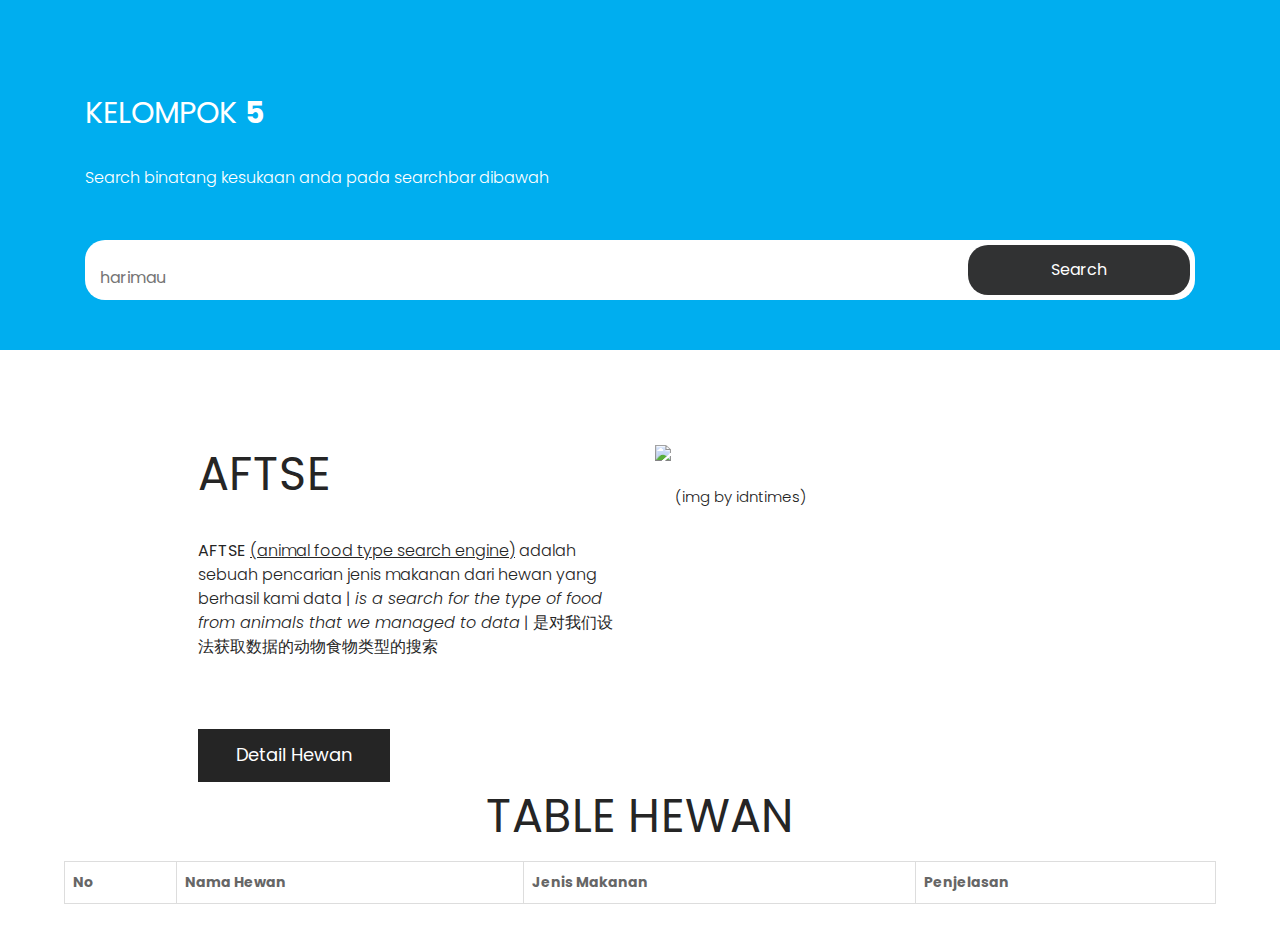
==== kp4/index.html @ d0d919ad "Add files via upload" ====
<!DOCTYPE html>
<html lang="en">
  <head>
    <!-- basic -->
    <meta charset="utf-8" />
    <meta http-equiv="X-UA-Compatible" content="IE=edge" />
    <meta name="viewport" content="width=device-width, initial-scale=1" />
    <!-- mobile metas -->
    <meta name="viewport" content="width=device-width, initial-scale=1" />
    <meta name="viewport" content="initial-scale=1, maximum-scale=1" />
    <!-- site metas -->
    <title>Kelompok 5</title>
    <meta name="keywords" content="" />
    <meta name="description" content="" />
    <meta name="author" content="" />
    <!-- bootstrap css -->
    <link rel="stylesheet" type="text/css" href="css/bootstrap.min.css" />
    <!-- style css -->
    <link rel="stylesheet" type="text/css" href="css/style.css" />
    <!-- Responsive-->
    <link rel="stylesheet" href="css/responsive.css" />
    <!-- fevicon -->
    <link rel="icon" href="images/fevicon.png" type="image/gif" />
    <!-- Scrollbar Custom CSS -->
    <link rel="stylesheet" href="css/jquery.mCustomScrollbar.min.css" />
    <!-- Tweaks for older IEs-->
    <link
      rel="stylesheet"
      href="https://netdna.bootstrapcdn.com/font-awesome/4.0.3/css/font-awesome.css"
    />
    <!-- owl stylesheets -->
    <link rel="stylesheet" href="css/owl.carousel.min.css" />
    <link rel="stylesoeet" href="css/owl.theme.default.min.css" />
    <link
      rel="stylesheet"
      href="https://cdnjs.cloudflare.com/ajax/libs/fancybox/2.1.5/jquery.fancybox.min.css"
      media="screen"
    />
    <style>
      img {
        height: 600px;
      }
      table {
  border-collapse: collapse;
  width: 100%;
  max-width: 90%;
  align-items: center;
   margin-left: auto;
  margin-right: auto;
}

td, th {
  border: 1px solid #dddddd;
  text-align: left;
  padding: 8px;
}

tr:nth-child(even) {
  background-color: #dddddd;
}
    </style>
  </head>
  <body>
    <!-- header section start-->
    <div class="footer_section layout_padding">
      <div class="container">
        <h1 class="subscribr_text">KELOMPOK <b>5</b></h1>
        <p class="lorem_text">
          Search binatang kesukaan anda pada searchbar dibawah
        </p>
        <div class="box_main_2">
          <input
            id="searchInput"
            type="text"
            class="email_bt_2"
            placeholder="harimau"
            name=""
          />
        </div>
        <button class="subscribe_bt_2" onclick="search()">Search</button>
      </div>
    </div>
    <!-- banner section end-->
    <!-- marketing section start-->
    <div id="res">
      <div class="marketing_section layout_padding">
        <div class="container-fluid">
          <div class="row">
            <div class="col-md-6">
              <div class="job_section">
                <h1 class="jobs_text">AFTSE</h1>
                <p class="dummy_text">
                  <b>AFTSE</b> <u>(animal food type search engine)</u>
                  adalah sebuah pencarian jenis makanan dari hewan yang berhasil
                  kami data |
                  <i
                    >is a search for the type of food from animals that we
                    managed to data</i
                  >
                  | 是对我们设法获取数据的动物食物类型的搜索
                </p>
                <div class="apply_bt">
                  <a
                    href="https://www.wikipedia.org/search-redirect.php?family=Wikipedia&language=id&language=id&search=rubah"
                    >Detail Hewan</a
                  >
                </div>
              </div>
            </div>
            <div class="col-md-6">
              <div class="padding_0">
                <img
                  src="https://cdn.idntimes.com/content-images/community/2022/11/fromandroid-080a9dabc72e618a210d897a9415ad31.jpg"
                />
                <p>
                  <a
                    href="https://cdn.idntimes.com/content-images/community/2022/11/fromandroid-080a9dabc72e618a210d897a9415ad31.jpg"
                    >(img by idntimes)</a
                  >
                </p>
              </div>
            </div>
          </div>
        </div>
      </div>
      
      <table>
        
            <tbody><h1 class="jobs_text" style="text-align: center;">TABLE HEWAN</h1><tr>
              <th>No</th>
              <th>Nama Hewan</th>
              <th>Jenis Makanan</th>
              <th>Penjelasan</th>
            </tr>
            <script>
              function getDataFromURL(url) {
                return fetch(url)
                  .then(response => response.json())
                  .catch(error => console.error('Terjadi kesalahan:', error));
              }
              getDataFromURL('https://raw.githubusercontent.com/Xorizn/tugas-informatika/master/lib/animals.json')
                .then((data) => {
                  const tableBody = document.querySelector('table');
                  Object.values(data).map((organ, index) => {
                    const row = document.createElement('tr');
                    const noCell = document.createElement('td');
                    noCell.textContent = index + 1;
                    row.appendChild(noCell);
                    const namaCell = document.createElement('td');
                    namaCell.textContent = organ.nama;
                    row.appendChild(namaCell);
                    const pengertianCell = document.createElement('td');
                    pengertianCell.textContent = organ.jenis_makanan;
                    row.appendChild(pengertianCell);
                    const fungsiCell = document.createElement('td');
                    fungsiCell.textContent = organ.penjelasan;
                    row.appendChild(fungsiCell);
                    tableBody.appendChild(row);
                  });
                }).catch(error => console.log('error'));
            </script>
          </tbody></table>
    </div>

    

    <!-- footer section end-->
    <!-- copyright section start-->
    <div class="copyright_section">
      <div class="container">
        <div class="row">
          <div class="col-md-6">
            <p class="copyright_text"></p>
          </div>
          <div class="col-md-6">
            <p class="cookies_text"></p>
          </div>
        </div>
      </div>
    </div>
    <!-- copyright section end-->

    <!-- Javascript files-->
    <script src="js/jquery.min.js"></script>
    <script src="js/popper.min.js"></script>
    <script src="js/bootstrap.bundle.min.js"></script>
    <script src="js/jquery-3.0.0.min.js"></script>
    <script src="js/plugin.js"></script>
    <!-- sidebar -->
    <script src="https://cdn.jsdelivr.net/npm/fuse.js"></script>
    <script src="js/jquery.mCustomScrollbar.concat.min.js"></script>
    <script src="js/custom.js"></script>
    <!-- javascript -->
    <script src="js/owl.carousel.js"></script>
    <script src="https:cdnjs.cloudflare.com/ajax/libs/fancybox/2.1.5/jquery.fancybox.min.js"></script>
    <script>
      function getDataFromURL(url) {
        return fetch(url)
          .then((response) => response.json())
          .catch((error) => console.error("Terjadi kesalahan:", error));
      }
      async function search() {
        try {
          const searchInput = document
            .getElementById("searchInput")
            .value.trim();
          console.log(searchInput);
          const resultDiv = document.getElementById("res");
          resultDiv.innerHTML = "";

          let searchhh = await getDataFromURL(
            "https://raw.githubusercontent.com/Xorizn/tugas-informatika/master/lib/animals.json"
          );
          const options = {
            includeScore: true,
            keys: ["nama"],
            threshold: 0.3,
          };
          const fuse = new Fuse(searchhh, options);
          const results = fuse.search(searchInput);

          if (results.length > 0) {
            console.log(results[0]);
            let resul = "";
            for (let i = 0; i < results.length; i++) {
              resul += `<div class="marketing_section layout_padding">
        <div class="container-fluid">
          <div class="row">
            <div class="col-md-6">
              <div class="job_section">
                <h1 class="jobs_text">${results[i].item.nama}</h1>
                <p class="dummy_text">
                  <b>${results[i].item.jenis_makanan}</b>
                  ${results[i].item.penjelasan}
                </p>
                <div class="apply_bt">
                  <a
                    href="https://www.wikipedia.org/search-redirect.php?family=Wikipedia&language=id&language=id&search=${results[i].item.nama}"
                    >Detail Hewan</a
                  >
                </div>
              </div>
            </div>
            <div class="col-md-6">
              <div class="padding_0">
                <img
                  src="${results[i].item.img}"
                />
                <p><a href="${results[i].item.img}">(img by pintererst)</a></p>
              </div>
            </div>
          </div>
        </div>
      </div>
				`;
            }
            resultDiv.innerHTML = resul;
          } else {
            resultDiv.innerHTML =
              '<h1 class="jobs_text center">GAK ADA BOS</h1>';
          }
        } catch (err) {
          console.log(err);
        }
      }
    </script>
    <script>
      $(document).ready(function () {
        $(".fancybox").fancybox({
          openEffect: "none",
          closeEffect: "none",
        });
      });
    </script>
  </body>
</html>
---- kp4/css/style.css ----
/*--------------------------------------------------------------------- File Name: style.css ---------------------------------------------------------------------*/


/*--------------------------------------------------------------------- import Fonts ---------------------------------------------------------------------*/

@import url('https://fonts.googleapis.com/css?family=Rajdhani:300,400,500,600,700');
@import url('https://fonts.googleapis.com/css?family=Poppins:100,100i,200,200i,300,300i,400,400i,500,500i,600,600i,700,700i,800,800i,900,900i');

/*****---------------------------------------- 1) font-family: 'Rajdhani', sans-serif;
 2) font-family: 'Poppins', sans-serif;
 ----------------------------------------*****/


/*--------------------------------------------------------------------- import Files ---------------------------------------------------------------------*/

@import url(animate.min.css);
@import url(normalize.css);
@import url(icomoon.css);
@import url(css/font-awesome.min.css);
@import url(meanmenu.css);
@import url(owl.carousel.min.css);
@import url(swiper.min.css);
@import url(slick.css);
@import url(jquery.fancybox.min.css);
@import url(jquery-ui.css);
@import url(nice-select.css);

/*--------------------------------------------------------------------- skeleton ---------------------------------------------------------------------*/

* {
     box-sizing: border-box !important;
     transition: ease all 0.5s;
}

html {
     scroll-behavior: smooth;
}

body {
     color: #666666;
     font-size: 14px;
     font-family: Poppins;
     line-height: 1.80857;
     font-weight: normal;
     overflow-x: hidden;
}

a {
     color: #1f1f1f;
     text-decoration: none !important;
     outline: none !important;
     -webkit-transition: all .3s ease-in-out;
     -moz-transition: all .3s ease-in-out;
     -ms-transition: all .3s ease-in-out;
     -o-transition: all .3s ease-in-out;
     transition: all .3s ease-in-out;
}

h1,
h2,
h3,
h4,
h5,
h6 {
     letter-spacing: 0;
     font-weight: normal;
     position: relative;
     padding: 0 0 10px 0;
     font-weight: normal;
     line-height: normal;
     color: #111111;
     margin: 0
}

h1 {
     font-size: 24px
}

h2 {
     font-size: 22px
}

h3 {
     font-size: 18px
}

h4 {
     font-size: 16px
}

h5 {
     font-size: 14px
}

h6 {
     font-size: 13px
}

*,
*::after,
*::before {
     -webkit-box-sizing: border-box;
     -moz-box-sizing: border-box;
     box-sizing: border-box;
}

h1 a,
h2 a,
h3 a,
h4 a,
h5 a,
h6 a {
     color: #212121;
     text-decoration: none!important;
     opacity: 1
}

button:focus {
     outline: none;
}

ul,
li,
ol {
     margin: 0px;
     padding: 0px;
     list-style: none;
}

p {
     margin: 20px;
     font-weight: 300;
     font-size: 15px;
     line-height: 24px;
}

a {
     color: #222222;
     text-decoration: none;
     outline: none !important;
}

a,
.btn {
     text-decoration: none !important;
     outline: none !important;
     -webkit-transition: all .3s ease-in-out;
     -moz-transition: all .3s ease-in-out;
     -ms-transition: all .3s ease-in-out;
     -o-transition: all .3s ease-in-out;
     transition: all .3s ease-in-out;
}

img {
     max-width: 100%;
     height: auto;
}

 :focus {
     outline: 0;
}

.paddind_bottom_0 {
     padding-bottom: 0 !important;
}

.btn-custom {
     margin-top: 20px;
     background-color: transparent !important;
     border: 2px solid #ddd;
     padding: 12px 40px;
     font-size: 16px;
}

.lead {
     font-size: 18px;
     line-height: 30px;
     color: #767676;
     margin: 0;
     padding: 0;
}

.form-control:focus {
     border-color: #ffffff !important;
     box-shadow: 0 0 0 .2rem rgba(255, 255, 255, .25);
}

.navbar-form input {
     border: none !important;
}

.badge {
     font-weight: 500;
}

blockquote {
     margin: 20px 0 20px;
     padding: 30px;
}

button {
     border: 0;
     margin: 0;
     padding: 0;
     cursor: pointer;
}

.full {
     float: left;
     width: 100%;
}

.layout_padding {
     padding-top: 90px;
     padding-bottom: 0px;
}

.padding_0{
     padding: 0px;
}

.navbar-light .navbar-nav .nav-link {
    color: #676868;
}

.navbar-expand-lg .navbar-nav .nav-link {
    padding-right: 15px;
    padding-left: 15px;
    font-size: 16px;
}

.navbar-light .navbar-nav .nav-link:hover {
    color: #1898b8;
}

.logo {
    width: 40%;
    float: left;
}

.login_text{
     width: 8%;
     float: left;
     font-size: 16px;
     color: #1898b8;
}

.login_text a{
     color: #1898b8;
}

.login_text a:hover{
     color: #676868;
}

.banner_section {
    width: 100%;
    float: left;
    background-image: url(../images/banner-bg.png);
    height: auto;
    padding-bottom: 90px;
    background-size: cover;
}

.best_taital{
     width: 100%;
     float: left;
     font-size: 60px;
     color: #ffffff;
     text-align: center;
}

.email_bt {
    width: 70%;
    float: left;
    font-size: 16px;
    color: #c3c2c2;
    background-color: #ffffff;
    text-align: left;
    padding-left: 15px;
    height: 50px;
    border: 0px;
    border-top-left-radius: 20px;
    border-bottom-left-radius: 20px;
}

.subscribe_bt {
    width: 30%;
    background-color: #313233;
    float: right;
    padding: 9px 14px;
    color: #fff;
    height: 50px;
    font-size: 16px;
    border-top-right-radius: 20px;
    border-bottom-right-radius: 20px;
}

.subscribe_bt a {
    color: #ffffff;
}

.box_main {
    width: 50%;
    margin: 0 auto;
    text-align: center;
    padding-top: 30px !important;
    display: flex;
}

.there_text {
    width: 70%;
    margin: 0 auto;
    text-align: center;
    color: #ffffff;
    padding-top: 50px;
    display: flex;
}

.bt_main{
     width: 20%;
     margin: 0 auto;
     text-align: center;
}

.discover_bt {
    width: 100%;
    float: left;
    margin-top: 50px;
}

.discover_bt a{
     width: 100%;
     float: left;
     font-size: 18px;
     color: #ffffff;
     text-align: center;
     padding: 10px 0px;
     background-color: #252525;
}
.discover_bt a:hover{
     color: #252525;
     background-color: #ffffff;
}

.marketing_section{
     width: 100%;
     float: left;
}

.job_section{
     width: 70%;
     float: right;
}

.jobs_text{
     width: 100%;
     float: left;
     font-size: 46px;
     color: #252525;

}

.dummy_text{
     width: 100%;
     float: left;
     font-size: 16px;
     color: #252525;
     margin-left: 0px;
}

.apply_bt {
    width: 45%;
    float: left;
    margin-top: 50px;
}

.apply_bt a{
     width: 100%;
     float: left;
     font-size: 18px;
     color: #ffffff;
     text-align: center;
     padding: 10px 0px;
     background-color: #252525;
}
.apply_bt a:hover {
    color: #fff;
    background-color: #0c8aba;
}

.image_1{
     width: 100%;
     float: left;
}

.job_section_2{
     width: 70%;
     float: left;
}

.footer_section {
    width: 100%;
    float: left;
    background-color: #00aeef;
    height: auto;

}

.subscribr_text{
     width: 100%;
     float: left;
     font-size: 30px;
     color: #ffffff;
}

.lorem_text{
     width: 100%;
     float: left;
     font-size: 16px;
     color: #ffffff;
     margin-left: 0px;
}


.email_bt_2 {
    width: 100%;
    float: left;
    font-size: 16px;
    color: #c3c2c2;
    background-color: #ffffff;
    text-align: left;
    padding-left: 15px;
    height: 60px;
    border: 0px;
    border-radius: 20px;
    padding-right: 250px;
    padding-top: 16px;
}

.subscribe_bt_2 {
    width: 20%;
    background-color: #313233;
    float: right;
    padding: 9px 14px;
    color: #fff;
    height: 50px;
    font-size: 16px;
    border-radius: 20px;
    top: -55px;
    position: relative;
    right: 5px;
}

.subscribe_bt_2 a {
    color: #ffffff;
}

.box_main_2 {
    width: 100%;
    margin: 0 auto;
    text-align: center;
    padding-top: 30px !important;
    display: flex;
}

.copyright_section{
     width: 100%;
     float: left;
     background-color: #ffffff;
     height: auto;
}

.copyright_text {
    width: 100%;
    float: left;
    font-size: 16px;
    color: #111111;
    margin-left: 0px;
}

.cookies_text{
    width: 100%;
    float: left;
    font-size: 16px;
    color: #111111;
    margin-left: 0px;
    text-align: right;
}

.search_section {
    width: 100%;
    float: left;
    background-image: url(../images/search_bg.png);
    height: auto;
    background-size: cover;
    padding-bottom: 90px;
}

.logo_1{
     width: 100%;
     float: left;
     text-align: center;
}

.what_text {
    width: 100%;
    float: left;
    font-size: 24px;
    color: #ffffff;
    text-align: left;
    margin: 0;
}

.city_text {
    width: 100%;
    float: left;
    font-size: 14px;
    color: #ffffff;
    margin-left: 0px;
    margin-top: 0px;
    text-align: left;
    padding-bottom: 20px;
}

.ahmedabad_text {
    width: 100%;
    float: left;
    font-size: 14px;
    color: #000;
    padding-left: 15px;
    padding-right: 20px;
    height: 50px;
    border: 2px solid #8d8e8e;
    border-radius: 5px;
}

/* Styles for wrapping the search box */

.main {
    width: 100%;
    margin: 50px auto;
}

/* Bootstrap 4 text input with search icon */

.has-search .form-control {
    padding-left: 2.375rem;
}

.has-search .form-control-feedback {
    position: absolute;
    z-index: 2;
    display: block;
    width: 2.375rem;
    height: 2.375rem;
    line-height: 2.375rem;
    text-align: center;
    pointer-events: none;
    color: #aaa;
}

.input-group>.form-control:not(:last-child) {
    border-top-right-radius: 0;
    border-bottom-right-radius: 0;
    height: 50px;
}

.btn { 
     padding: 10px 20px;
}

.box{
     width: 100%;
     float: left;
     margin-top: 90px;
}

.find_bt {
    width: 15%;
    margin: 0 auto;
    text-align: center;
    display: block;
    height: 50px;
    border-radius: 5px;
    background-color: #fff;
    color: #000;
    font-size: 18px;
}

.companies_section{
     width: 100%;
     float: left;

}

.companies_text {
    width: 41%;
    margin: 0 auto;
    font-size: 46px;
    color: #000;
    text-align: center;
    border-bottom: 5px solid #46c3f3;
}



h2 {
     margin: 60px 15px 0;
     padding: 0;
     font-weight: 300;
}
h2 span {
     margin-left: 1em;
     color: #aaa;
     font-size: 85%;
}
.column {
     margin: 15px 15px 0;
     padding: 0;
}
.column:last-child {
     padding-bottom: 60px;
}
.column::after {
     content: '';
     clear: both;
     display: block;
}
.column div {
     position: relative;
     float: left;
     width: 250px;
     height: 200px;
     margin: 0 0 0 25px;
     padding: 0;
}
.column div:first-child {
     margin-left: 0;
}
.column div span {
     position: absolute;
     bottom: -20px;
     left: 0;
     z-index: -1;
     display: block;
     width: 250px;
     margin: 0;
     padding: 0;
     color: #444;
     font-size: 20px;
     text-decoration: none;
     text-align: center;
     -webkit-transition: .3s ease-in-out;
     transition: .3s ease-in-out;
     opacity: 0;
}
figure {
     width: 250px;
     height: 200px;
     margin: 0;
     padding: 0;
     background: #fff;
     overflow: hidden;
}
figure:hover+span {
     bottom: -36px;
     opacity: 1;
}



/* Zoom In #1 */
.hover01 figure img {
     -webkit-transform: scale(1);
     transform: scale(1);
     -webkit-transition: .3s ease-in-out;
     transition: .3s ease-in-out;
}
.hover01 figure:hover img {
     -webkit-transform: scale(1.3);
     transform: scale(1.3);
}

/* Zoom In #2 */
.hover02 figure img {
     width: 250px;
     height: auto;
     -webkit-transition: .3s ease-in-out;
     transition: .3s ease-in-out;
}
.hover02 figure:hover img {
     width: 350px;
}

/* Zoom Out #1 */
.hover03 figure img {
     -webkit-transform: scale(1.5);
     transform: scale(1.5);
     -webkit-transition: .3s ease-in-out;
     transition: .3s ease-in-out;
}
.hover03 figure:hover img {
     -webkit-transform: scale(1);
     transform: scale(1);
}

.job_main{
     text-align: center;
}

.services_section {
    width: 100%;
    float: left;
    background-image: url(../images/banner-bg.png);
    padding: 30px 0px 20px 0px;
    height: auto;
    background-size: 100%;
}

.services_text{
     width: 100%;
     float: left;
     font-size: 50px;
     color: #ffffff;
     text-align: center;
}

.services_section_2{
     width: 100%;
     float: left;
}

.services_item {
    width: 100%;
    float: left;
    margin-top: 80px;
}

.services_1{
     width: 100%;
     float: left;
     text-align: center;
}

.jobs_main {
    width: 100%;
    float: left;
    font-size: 26px;
    text-align: center;
    color: #000;
    padding-top: 20px;
}

.many_main {
    width: 88%;
    float: left;
    font-size: 12px;
    text-align: center;
    color: #000;
    margin-top: 0;
}

.join_bt {
    width: 55%;
    margin: 0 auto;
    text-align: center;
}

.join_text{
     width: 100%;
     float: left;
}

.join_text a{
     width: 100%;
     float: left;
     background-color: #000;
     font-size: 18px;
     text-align: center;
     padding: 10px;
     color: #ffffff;
}

.join_text a:hover {
    color: #fff;
    background-color: #0c8aba;
}

.login_section {
    width: 100%;
    float: left;
    margin-top: 60px;
}


:root {
  --input-padding-x: 1.5rem;
  --input-padding-y: .75rem;
}

.login_section {
  background: #007bff;
  background: linear-gradient(to right, #0062E6, #33AEFF);
}

.card-signin {
  border: 0;
  border-radius: 1rem;
  box-shadow: 0 0.5rem 1rem 0 rgba(0, 0, 0, 0.1);
}

.card-signin .card-title {
  margin-bottom: 2rem;
  font-weight: 300;
  font-size: 1.5rem;
}

.card-signin .card-body {
  padding: 2rem;
}

.form-signin {
  width: 100%;
}

.form-signin .btn {
  font-size: 80%;
  border-radius: 5rem;
  letter-spacing: .1rem;
  font-weight: bold;
  padding: 1rem;
  transition: all 0.2s;
}

.form-label-group {
  position: relative;
  margin-bottom: 1rem;
}

.form-label-group input {
  height: auto;
  border-radius: 2rem;
}

.form-label-group>input,
.form-label-group>label {
  padding: var(--input-padding-y) var(--input-padding-x);
}

.form-label-group>label {
  position: absolute;
  top: 0;
  left: 0;
  display: block;
  width: 100%;
  margin-bottom: 0;
  /* Override default `<label>` margin */
  line-height: 1.5;
  color: #495057;
  border: 1px solid transparent;
  border-radius: .25rem;
  transition: all .1s ease-in-out;
}

.form-label-group input::-webkit-input-placeholder {
  color: transparent;
}

.form-label-group input:-ms-input-placeholder {
  color: transparent;
}

.form-label-group input::-ms-input-placeholder {
  color: transparent;
}

.form-label-group input::-moz-placeholder {
  color: transparent;
}

.form-label-group input::placeholder {
  color: transparent;
}

.form-label-group input:not(:placeholder-shown) {
  padding-top: calc(var(--input-padding-y) + var(--input-padding-y) * (2 / 3));
  padding-bottom: calc(var(--input-padding-y) / 3);
}

.form-label-group input:not(:placeholder-shown)~label {
  padding-top: calc(var(--input-padding-y) / 3);
  padding-bottom: calc(var(--input-padding-y) / 3);
  font-size: 12px;
  color: #777;
}

.btn-google {
  color: white;
  background-color: #ea4335;
}

.btn-facebook {
  color: white;
  background-color: #3b5998;
}

/* Fallback for Edge
-------------------------------------------------- */

@supports (-ms-ime-align: auto) {
  .form-label-group>label {
    display: none;
  }
  .form-label-group input::-ms-input-placeholder {
    color: #777;
  }
}

/* Fallback for IE
-------------------------------------------------- */

@media all and (-ms-high-contrast: none),
(-ms-high-contrast: active) {
  .form-label-group>label {
    display: none;
  }
  .form-label-group input:-ms-input-placeholder {
    color: #777;
  }
}

.Recurments_section {
    width: 100%;
    float: left;
    background-color: #d6f2ee;
    height: auto;
    padding: 40px 0px;
    margin-top: 90px;
}

.btn_main {
    width: 100%;
    float: left;
}

.btn_main_2 {
    float: left;
    padding-right: 0;
    background-color: #36bbe9;
    color: #fff;
    text-align: center;
    margin-right: 12px;
    height: 53px;
    padding: 15px 0px;
    font-size: 18px;
    border-radius: 40px;
    border: 0px;
}

input.btn_main_2::placeholder {
    color: #ffffff;
}

.btn_main_3 {
    float: left;
    padding-right: 0;
    background-color: #222121;
    color: #fff;
    text-align: center;
    margin-right: 12px;
    height: 53px;
    padding: 15px 35px;
    font-size: 18px;
    border-radius: 40px;
    border: 0px;
}

input.btn_main_3::placeholder {
    color: #ffffff;
}

.Recurments_section_2{
    width: 100%;
    float: left;
}

.product_section {
    width: 100%;
    float: left;
    border-bottom: 4px solid #c3c3c2;
    padding-top: 50px;
}

.one_text{
    width: 100%;
    float: left;
}

.one_text a.active{
    background-color: #222121 !important;
}

.one_text a{
    width: 45%;
    float: left;
    text-align: center;
    border-radius: 50px;
    color: #ffffff;
    background-color: #36bbe9;
    height: 68px;
    font-size: 30px;
    padding-top: 8px;
    margin-top: 20px;
}

.one_text a:hover{
    background-color: #222121;
    color: #ffffff;
}

.software_text{
    width: 100%;
    float: left;
    font-size: 40px;
    color: #36bbe9
}

.lorem_ipsum_text{
    width: 100%;
    float: left;
    font-size: 16px;
    color: #222121;
    margin-left: 0px;
    margin-top: 0px;
}

.padding_top_0{
    padding-top: 30px;
}

.apply_now {
    width: 100%;
    float: left;
    font-size: 18px;
    color: #ffffff;
    background-color: #36bbe9;
    height: 50px;
    border-radius: 30px;
    margin-top: 20px;
}

.center {
     text-align: center;
     top: 50%;
     bottom: 50%;
}
---- kp4/css/responsive.css ----
/*--------------------------------------------------------------------- File Name: responsive.css ---------------------------------------------------------------------*/


/*------------------------------------------------------------------- 991px x 768px ---------------------------------------------------------------------*/

@media only screen and (min-width: 768px) and (max-width: 991px) {
    
    .header-search {
        padding: 15px 0px;
    }
}


/*------------------------------------------------------------------- 767px x 599px ---------------------------------------------------------------------*/

@media only screen and (min-width: 599px) and (max-width: 767px) {
    .logo {
        text-align: center;
    }
    .cart-content-right {
        padding-bottom: 5px;
    }
    .mg {
        margin: 0px 0px;
    }
    .menu-area-main {
        height: 256px;
        overflow-y: auto;
    }
    .megamenu>.row [class*="col-"] {
        padding: 0px;
    }
    .menu-area-main .megamenu .men-cat {
        padding: 0px 15px;
    }
    .menu-area-main .megamenu .women-cat {
        padding: 0px 15px;
    }
    .menu-area-main .megamenu .el-cat {
        padding: 0px 15px;
    }
    .mean-container .mean-nav ul li a.mean-expand {
        height: 19px;
    }
    .category-box.women-box {
        display: none;
    }
    .cart-box {
        display: inline-block;
        margin: 0px 30px;
    }
    .wish-box {
        float: none;
        margin: 0px 30px;
        display: inline-block;
    }
    .menu-add {
        display: none;
    }
    .category-box {
        display: none;
    }
    .mean-container .mean-nav ul li ol {
        padding: 0px;
    }
    .mean-container .mean-nav ul li a {
        padding: 10px 20px;
        width: 94.8%;
    }
    .mean-container .mean-nav ul li li a {
        width: 92%;
        padding: 1em 4%;
    }
    .mean-container .mean-nav ul li li li a {
        width: 100%;
    }
    .header-search {
        padding: 15px 0px;
    }
    #collapseFilter.d-md-block {
        padding: 30px 0px;
    }
}


/*------------------------------------------------------------------- 599px x 280px ---------------------------------------------------------------------*/

@media only screen and (min-width: 280px) and (max-width: 599px) {
    .cart-content-right {
        padding-bottom: 5px;
    }
    .megamenu>.row [class*="col-"] {
        padding: 0px;
    }
    .menu-area-main .megamenu .men-cat {
        padding: 0px 15px;
    }
    .menu-area-main .megamenu .women-cat {
        padding: 0px 15px;
    }
    .menu-area-main .megamenu .el-cat {
        padding: 0px 15px;
    }
    .mean-container .mean-nav ul li a {
        padding: 1em 4%;
        width: 92%;
    }
    .mean-container .mean-nav ul li li a {
        width: 90%;
        padding: 1em 5%;
    }
    .mean-container .sub-full.megamenu-categories ol li a {
        padding: 5px 0px;
        text-transform: capitalize;
        width: 100%;
    }
    .megamenu .sub-full.megamenu-categories .women-box .banner-up-text a {
        width: auto;
        border: none;
        float: none;
    }
    .menu-area-main {
        height: 45px;
        overflow-y: auto;
    }
    .mean-container .mean-nav ul li a.mean-expand {
        top: 0;
    }
.banner_main { width: 100%; float: left; }
.consectetur_text { margin-left: 0px; }
.client_taital { font-size: 14px; }
.send_text a { width: 40%; }
.follow_text { width: 100%; }
.news_text { width: 100%; }
.email_bt { width: 63%; } 
.subscribe_bt { width: 37%; }



}

@media (min-width: 992px) and (max-width: 1199px) {
    
    .titlepage h2::after {width: 58%;}
    .about-box .titlepage h2::after {
        width: 52%;
right: -221px;
    }
    .Nursery-img .text-box h3 {padding: 111px 50px;}
    .contact .titlepage h2::after {
    left: -650px;
width: 30%;
   }

.login_text { width: 10%; }
.logo { width: 20%; }
.best_taital { font-size: 60px; }
.box_main { width: 65%; }
.there_text { width: 100%; font-size: 14px; }
.bt_main { width: 20%; }
.job_section { width: 100%; float: left; } 
.jobs_text { font-size: 33px; }
.dummy_text { font-size: 14px; }
.apply_bt { margin-top: 0px; width: 40%; }
.job_section_2 { width: 100%; float: left;}
.lorem_text { font-size: 14px; }
.email_bt_2 { font-size: 14px; padding-right: 215px; }
.subscribe_bt_2 { width: 20%; font-size: 14px; }
.copyright_text {  font-size: 14px; }
.cookies_text { font-size: 14px; }
.companies_text { width: 50%; }
.column { margin: 0px; }
.column div { width: 22%; }
.jobs_main { font-size: 24px; }


}

@media (min-width: 768px) and (max-width: 991px) {
    .main-menu ul > li a {padding: 7px 6px ; }
    .main-menu ul>li a { font-size: 14px;}


    .banner-main .carousel-caption h1 {

        font-size: 36px;
        padding-top: 0px;
    }
    .banner-main .carousel-caption p {

        margin-bottom: 7px;
        display: none;
    }
    .main { width: 15%;}
    .info_icon { min-width: 10%;}
    #main_slider a.carousel-control-prev {
    display: none;
    }
    .btn_main { margin-top: 58px; width: 65%;}
    #main_slider a.carousel-control-next {
    display: none;
    }
    .sporrt_text { margin-top: 0px; font-size: 24px;}
    .email_btn { padding: 41px;}
    .btn-primary {max-width: 144px; }
    .titlepage h2::after {width: 79%;}
    .about-box .titlepage h2::after {width: 73%;
       right: -88px;
    }
    .contact .titlepage h2::after {
        left: -403px;
        width: 41%;
    }
    .paddimg-right {
        padding-right: 15px;
    }
    .paddimg-left {
         padding-left: 15px;
    }

.login_text { display: none; }
.best_taital { font-size: 54px; }
.box_main { width: 100%; }
.there_text { width: 100%; font-size: 14px; }
.bt_main { width: 30%; }
.job_section { width: 100%; float: left; } 
.jobs_text { font-size: 33px; }
.dummy_text { font-size: 14px; }
.apply_bt { margin-top: 0px; width: 45%; }
.job_section_2 { width: 100%; float: left;}
.lorem_text { font-size: 14px; }
.email_bt_2 { font-size: 14px; padding-right: 215px; }
.subscribe_bt_2 { width: 38%; font-size: 14px; }
.copyright_text {  font-size: 11px; }
.cookies_text { font-size: 11px; }
.companies_text { width: 66%; }
.column div { margin:0px; width: 272px;}
.column { margin:0px;}
.join_text { margin-bottom: 40px; }
figure { margin-left: 74px; }
.main { width: 100%;}


}

@media (min-width: 576px) and (max-width: 767px) {
    .last {display: none;}
    .banner-main .carousel-caption {top: 0%;}
.titlepage h2 {
font-size: 42px;
display: block; 
}
#main_slider a.carousel-control-prev {
    position: absolute;
    left: 25%;
    top: 64%;
    display: none;
}
.btn_main { margin-top: 58px; width: 80%;}
#main_slider a.carousel-control-next {
    position: absolute;
    left: 50px;
    top: 64%;
    display: none;
}
.btn-primary {
    margin-top: 0px;
    margin-left: -7px;
}

.banner-main .carousel-caption h1 {
    font-size: 50px;
}
.titlepage h2::after {
width: 88%;
}

.about-box .titlepage h2::after {width: 45%;
right: -281px;}
.sporrt_text { margin-top: 0px;}
.Nursery-img .text-box h3 {
font-size: 36px;
padding: 126px 40px;
}
.main {
    width: 20%;}

.contact .titlepage h2::after {
    left: -234px;
    width: 55%;
}

.login_text { display: none; }
.best_taital { font-size: 40px; }
.box_main { width: 100%; }
.there_text { width: 100%; font-size: 14px; }
.bt_main { width: 40%; }
.job_section { width: 100%; float: left; } 
.jobs_text { font-size: 33px; }
.dummy_text { font-size: 14px; }
.apply_bt { margin-top: 0px; width: 35%; }
.job_section_2 { width: 100%; float: left;}
.lorem_text { font-size: 14px; }
.email_bt_2 { font-size: 14px; padding-right: 215px; }
.subscribe_bt_2 { width: 38%; font-size: 14px; }
.copyright_text { text-align: center; font-size: 14px; }
.cookies_text { text-align: center; font-size: 14px; margin-top: 0px; }
.main { width: 100%;}
.companies_text { width: 90%; }
.column div { margin: 0px; }
.find_bt { width: 30%; }

.column { margin:0px;}
.join_text { margin-bottom: 40px; }
.main { width: 100%;}


}


@media (max-width: 575px) {
    .last { display: none; }
    .carousel-caption {display: none;} 
.header { padding-top: 0px; }
.logo { float: inherit; padding-bottom: 15px; text-align: center;}
.btn-primary {max-width: 126px;
margin-right: 2px;
font-size: 14px;}
.banner-main .carousel-caption h1 {font-size: 30px; line-height: 38px;}
.titlepage h2 {
    font-size: 27px;
}
.sporrt_text{ 
     font-size: 23px; 
     margin-top: 0px;
}
.main {
    width: 100%;
}
.btn_main {
    margin-top: 30px;
    padding-bottom: 30px;
    width: 55%;}

#main_slider a.carousel-control-prev {
    position: absolute;
    left: 175px;
    top: 90%;
    display: none;
}

#main_slider a.carousel-control-next {
    position: absolute;
    left: 236px;
    top: 90%;
    display: none;
}

.titlepage h2::after {
    width: 93%;
}
    .about-box .titlepage h2::after {
        width: 238px;
        right: -50px;
    }
 .Gallery .titlepage h2 {
    font-size: 47px;
 }
    .Gallery .titlepage h2::after {
        width: 89%;
    }

    .paddimg-right {
    padding-right: 15px;
}
.paddimg-left {
    padding-left: 15px;
}
.Nursery-img .text-box h3 {
font-size: 23px;
padding: 30px 14px;

}

.contact .titlepage h2::after {

    left: -8px;
    width: 281px;
}
.footer .headinga span {
font-size: 16px;

}
.menu-bottom {
    margin-bottom: 45px;
}
ul.link li {

    padding: 8px 12px;
    padding-bottom: 0px; 
}



.login_text { display: none; }
.best_taital { font-size: 24px; }
.box_main { width: 100%; }
.there_text { width: 100%; font-size: 14px; }
.bt_main { width: 52%; }
.job_section { width: 100%; float: left; } 
.jobs_text { font-size: 33px; }
.dummy_text { font-size: 14px; }
.apply_bt { margin-top: 0px; }
.job_section_2 { width: 100%; float: left;}
.lorem_text { font-size: 14px; }
.email_bt_2 { font-size: 14px; padding-right: 140px; }
.subscribe_bt_2 { width: 45%; font-size: 14px; }
.copyright_text { text-align: center; font-size: 14px; }
.cookies_text { text-align: center; font-size: 14px; margin-top: 0px; }
.find_bt { width: 50%; }
.companies_text { width: 100%; font-size: 29px; }
.column div { margin:0px; width: 272px;}
.column {  margin: 15px 0px 15px 9px; }
.join_text { margin-bottom: 40px; }
.image_1 { padding-top: 20px; }

.services_section { background-size: cover;}
figure { padding-top: 20px; width: 100%;}


}
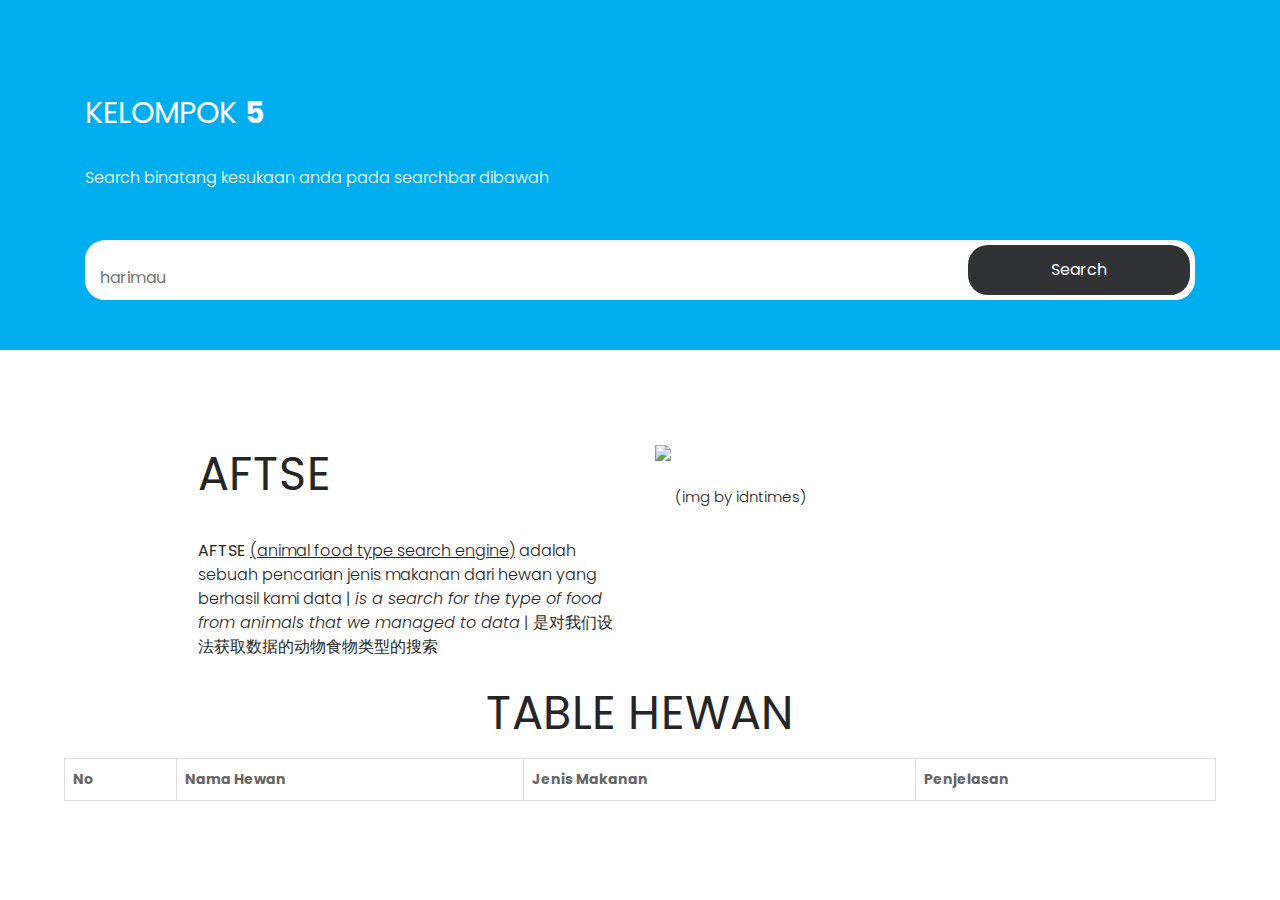
==== commit ee4bd94e: "Update index.html" ====
--- a/kp4/index.html
+++ b/kp4/index.html
@@ -99,12 +99,6 @@
                   >
                   | 是对我们设法获取数据的动物食物类型的搜索
                 </p>
-                <div class="apply_bt">
-                  <a
-                    href="https://www.wikipedia.org/search-redirect.php?family=Wikipedia&language=id&language=id&search=rubah"
-                    >Detail Hewan</a
-                  >
-                </div>
               </div>
             </div>
             <div class="col-md-6">
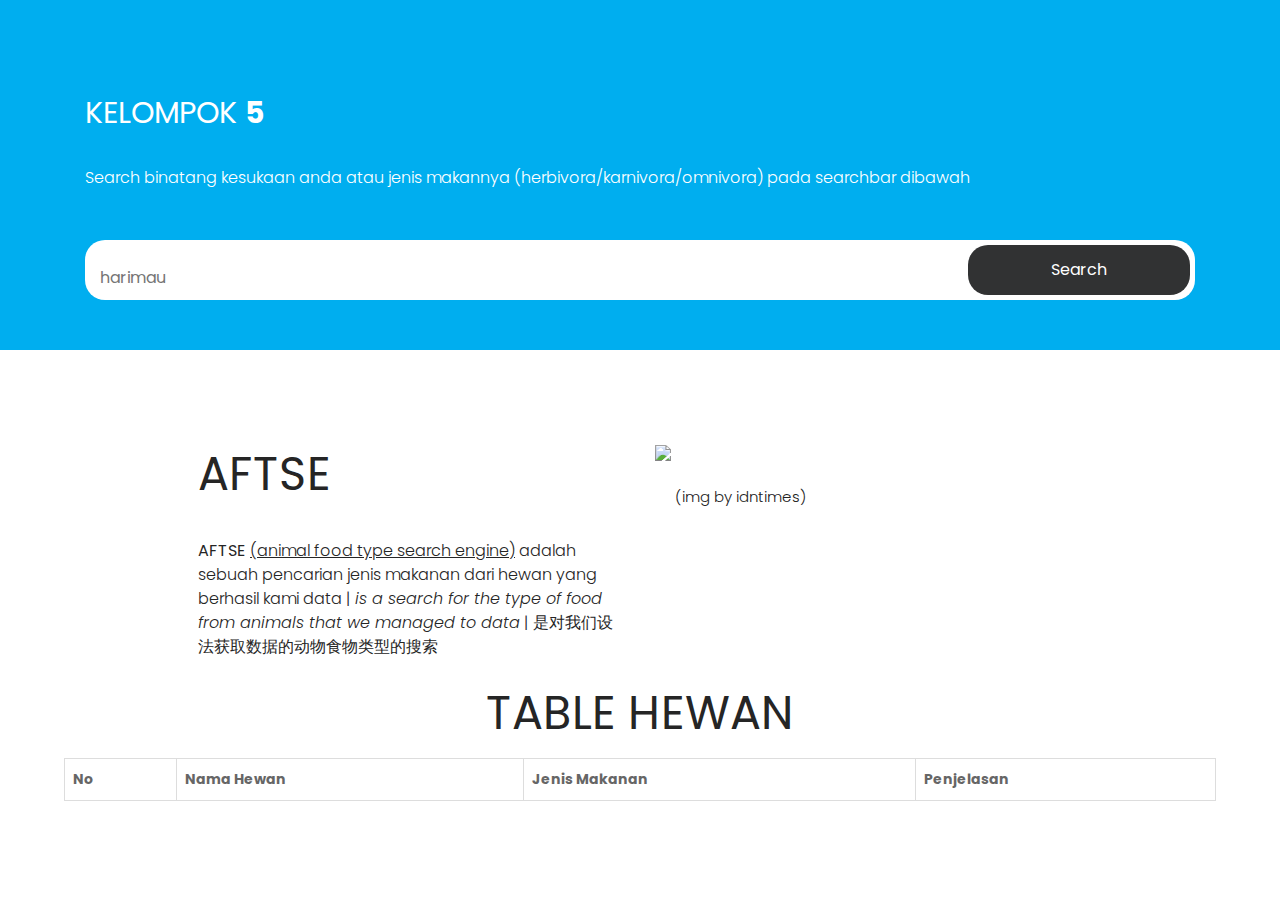
==== commit 82862593: "Update index.html" ====
--- a/kp4/index.html
+++ b/kp4/index.html
@@ -66,7 +66,7 @@
       <div class="container">
         <h1 class="subscribr_text">KELOMPOK <b>5</b></h1>
         <p class="lorem_text">
-          Search binatang kesukaan anda pada searchbar dibawah
+          Search binatang kesukaan anda atau jenis makannya (herbivora/karnivora/omnivora) pada searchbar dibawah
         </p>
         <div class="box_main_2">
           <input
@@ -207,7 +207,7 @@
           );
           const options = {
             includeScore: true,
-            keys: ["nama"],
+            keys: ["nama", "jenis_makanan"],
             threshold: 0.3,
           };
           const fuse = new Fuse(searchhh, options);
